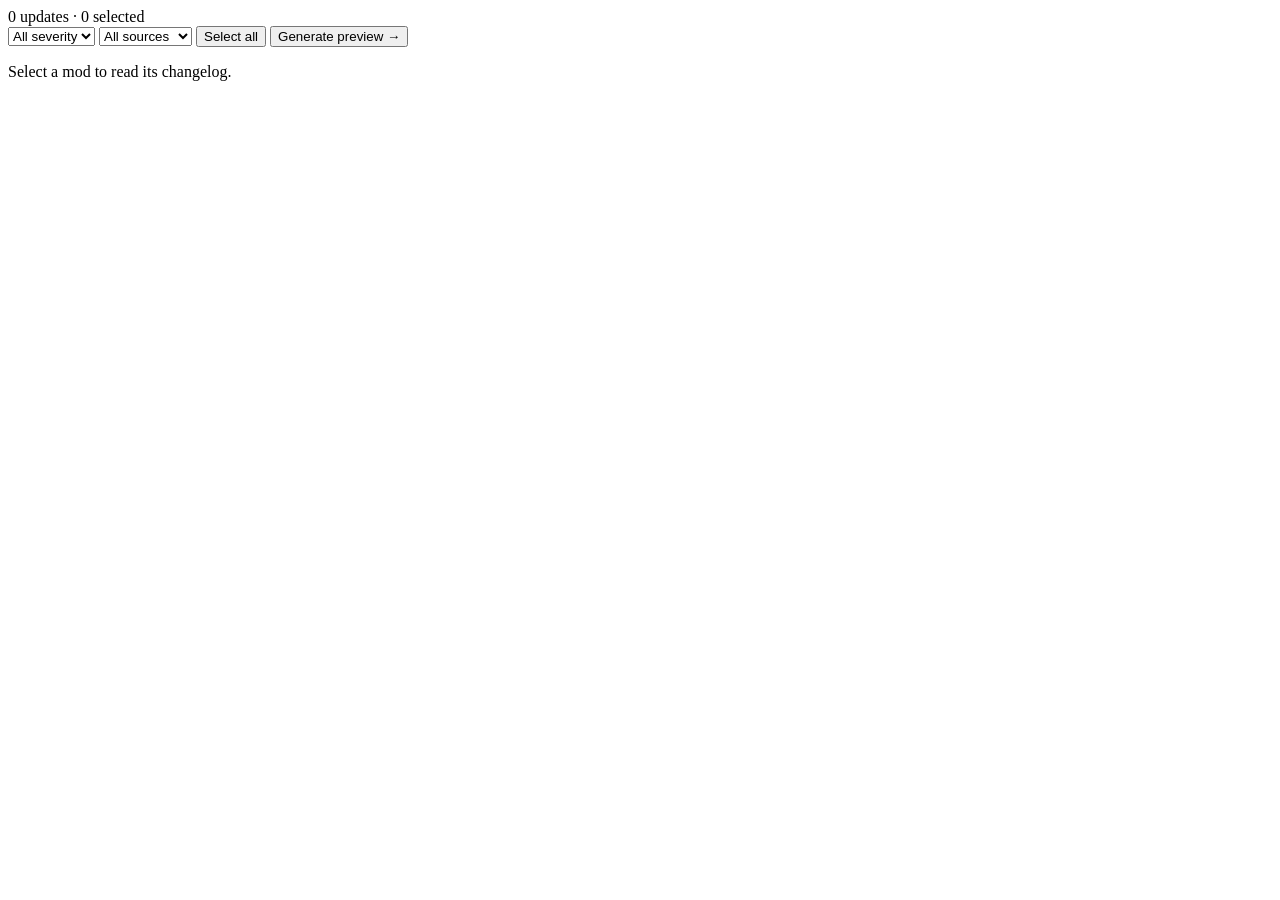
==== ModpackManager/modpack_manager/web/index.html @ 9fba22c3 "feat: ModpackManager modpack update picker Local web app to review mod changelogs and selectively ap" ====
<!doctype html>
<html lang="en">
<head>
  <meta charset="utf-8">
  <meta name="viewport" content="width=device-width, initial-scale=1">
  <title>Gears &amp; Frontiers — Update Picker</title>
  <link rel="stylesheet" href="/web/style.css">
</head>
<body>
  <header class="toolbar">
    <div class="counts"><span id="update-count">0 updates</span> · <span id="selected-count">0 selected</span></div>
    <select id="filter-severity"><option value="">All severity</option><option>major</option><option>minor</option><option>patch</option></select>
    <select id="filter-source"><option value="">All sources</option><option value="modrinth">Modrinth</option><option value="curseforge">CurseForge</option></select>
    <button id="select-all" type="button">Select all</button>
    <button id="generate" type="button" class="primary">Generate preview →</button>
  </header>
  <main class="panes">
    <section id="mod-list" class="list" aria-label="Mods with updates"></section>
    <section id="reader" class="reader"><p class="muted">Select a mod to read its changelog.</p></section>
  </main>
  <div id="status" class="status" hidden></div>
  <script src="/web/app.js"></script>
</body>
</html>
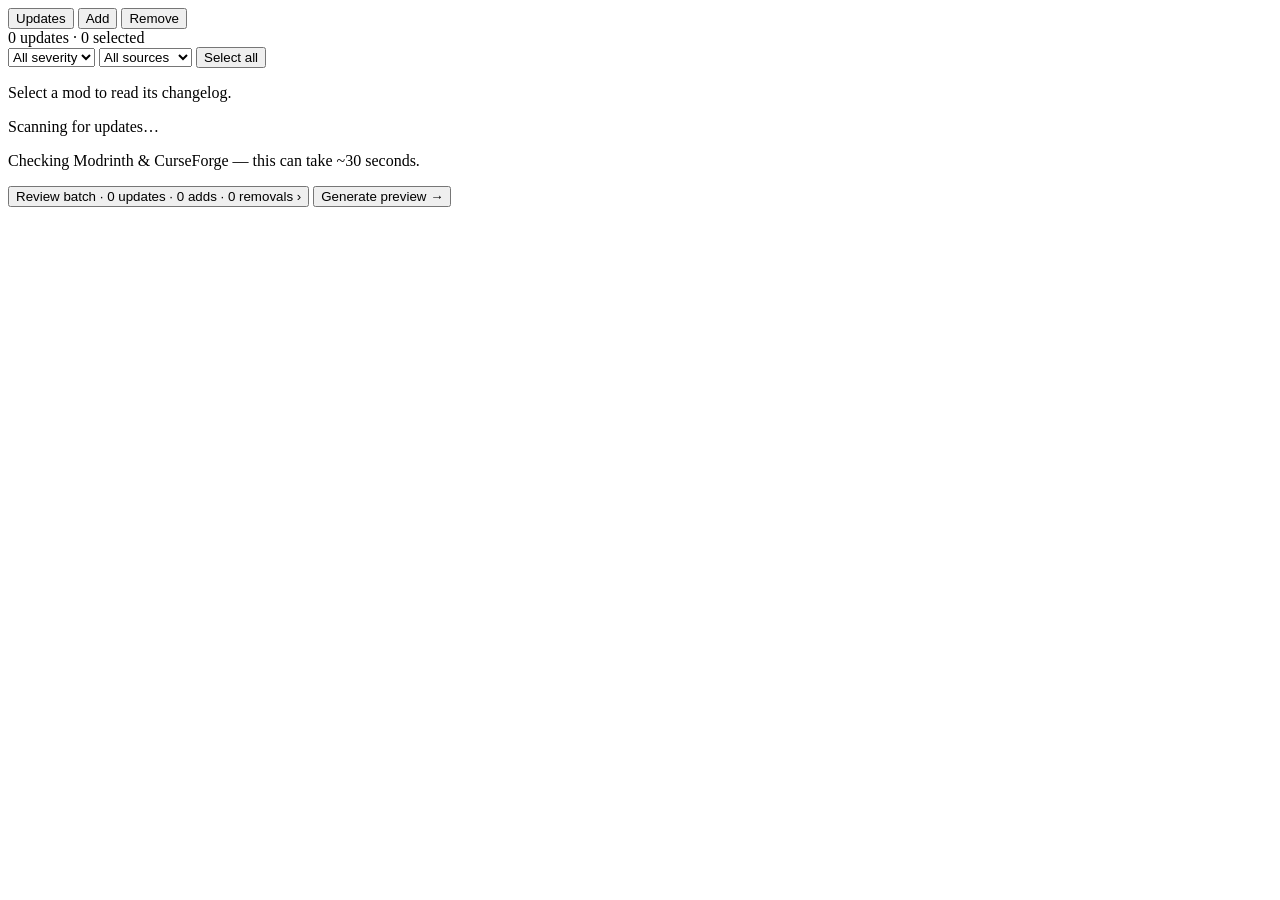
==== commit 1213177b: "feat: pack manager — add & remove mods, plus fixes Extend the ModpackManager update picker into a fu" ====
--- a/ModpackManager/modpack_manager/web/index.html
+++ b/ModpackManager/modpack_manager/web/index.html
@@ -3,21 +3,67 @@
 <head>
   <meta charset="utf-8">
   <meta name="viewport" content="width=device-width, initial-scale=1">
-  <title>Gears &amp; Frontiers — Update Picker</title>
+  <title>Gears &amp; Frontiers — Pack Manager</title>
   <link rel="stylesheet" href="/web/style.css">
 </head>
 <body>
-  <header class="toolbar">
-    <div class="counts"><span id="update-count">0 updates</span> · <span id="selected-count">0 selected</span></div>
-    <select id="filter-severity"><option value="">All severity</option><option>major</option><option>minor</option><option>patch</option></select>
-    <select id="filter-source"><option value="">All sources</option><option value="modrinth">Modrinth</option><option value="curseforge">CurseForge</option></select>
-    <button id="select-all" type="button">Select all</button>
+  <nav class="tabs">
+    <button class="tab active" data-tab="updates" type="button">Updates</button>
+    <button class="tab" data-tab="add" type="button">Add</button>
+    <button class="tab" data-tab="remove" type="button">Remove</button>
+  </nav>
+
+  <section id="tab-updates" class="tab-panel">
+    <div class="toolbar">
+      <div class="counts"><span id="update-count">0 updates</span> · <span id="selected-count">0 selected</span></div>
+      <select id="filter-severity"><option value="">All severity</option><option>major</option><option>minor</option><option>patch</option></select>
+      <select id="filter-source"><option value="">All sources</option><option value="modrinth">Modrinth</option><option value="curseforge">CurseForge</option></select>
+      <button id="select-all" type="button">Select all</button>
+    </div>
+    <div class="panes">
+      <section id="mod-list" class="list"></section>
+      <section id="reader" class="reader"><p class="muted">Select a mod to read its changelog.</p></section>
+      <div id="loading" class="loading">
+        <div class="spinner"></div>
+        <p id="loading-text">Scanning for updates…</p>
+        <p class="muted small">Checking Modrinth &amp; CurseForge — this can take ~30&nbsp;seconds.</p>
+        <button id="loading-retry" type="button" hidden>Retry</button>
+      </div>
+    </div>
+  </section>
+
+  <section id="tab-add" class="tab-panel" hidden>
+    <div class="add-search">
+      <input id="add-query" placeholder="Paste a Modrinth or CurseForge link, or search by name">
+      <select id="add-platform"><option value="both">Both platforms</option><option value="modrinth">Modrinth</option><option value="curseforge">CurseForge</option></select>
+      <select id="add-release"><option value="">All release types</option><option value="release">Stable only</option><option value="beta">Beta</option><option value="alpha">Alpha</option></select>
+      <button id="add-search-btn" type="button">Search</button>
+    </div>
+    <div id="add-results" class="add-results"></div>
+    <div class="label">Queued to add (<span id="add-queue-count">0</span>)</div>
+    <div id="add-queue" class="add-queue"></div>
+  </section>
+
+  <section id="tab-remove" class="tab-panel" hidden>
+    <div class="toolbar">
+      <input id="remove-filter" placeholder="Filter your pack…" style="flex:1">
+      <select id="remove-platform"><option value="">All sources</option><option value="modrinth">Modrinth</option><option value="curseforge">CurseForge</option></select>
+    </div>
+    <div id="remove-list" class="list"></div>
+  </section>
+
+  <footer class="batchbar">
+    <button id="review-btn" type="button" class="review">Review batch · <span id="batch-summary">0 updates · 0 adds · 0 removals</span> ›</button>
     <button id="generate" type="button" class="primary">Generate preview →</button>
-  </header>
-  <main class="panes">
-    <section id="mod-list" class="list" aria-label="Mods with updates"></section>
-    <section id="reader" class="reader"><p class="muted">Select a mod to read its changelog.</p></section>
-  </main>
+  </footer>
+
+  <div id="review" class="review-overlay" hidden>
+    <div class="review-panel">
+      <div class="review-head"><b>Review batch</b><button id="review-close" type="button" aria-label="Close">✕</button></div>
+      <div id="review-body"></div>
+      <div class="review-foot"><button id="review-generate" type="button" class="primary">Generate preview →</button></div>
+    </div>
+  </div>
   <div id="status" class="status" hidden></div>
   <script src="/web/app.js"></script>
 </body>
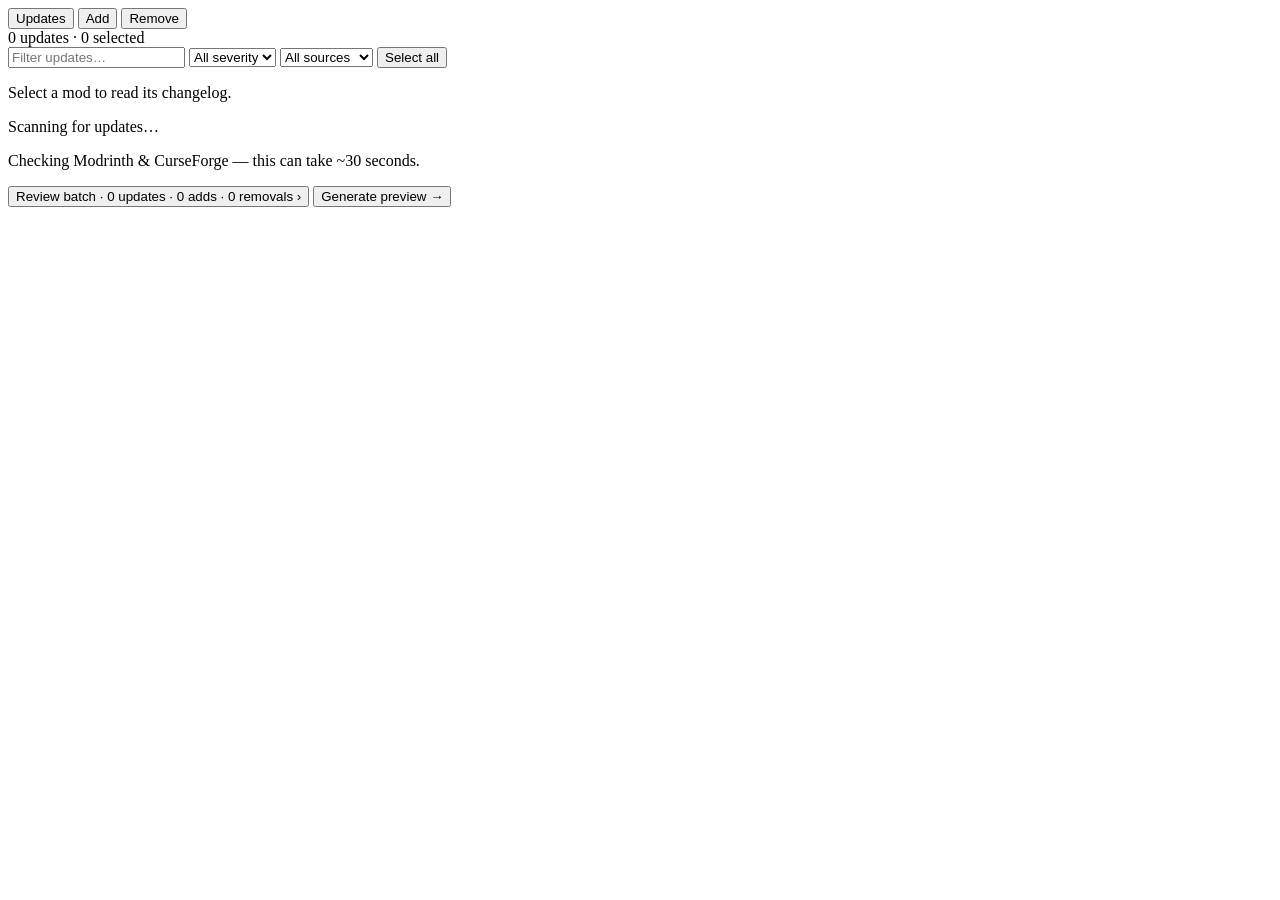
==== commit 3848f61c: "feat: name filter + keyboard nav on the Updates list Co-Authored-By: Claude Opus 4.8 <noreply@anthro" ====
--- a/ModpackManager/modpack_manager/web/index.html
+++ b/ModpackManager/modpack_manager/web/index.html
@@ -16,10 +16,13 @@
   <section id="tab-updates" class="tab-panel">
     <div class="toolbar">
       <div class="counts"><span id="update-count">0 updates</span> · <span id="selected-count">0 selected</span></div>
+      <input id="updates-filter" placeholder="Filter updates…">
       <select id="filter-severity"><option value="">All severity</option><option>major</option><option>minor</option><option>patch</option></select>
       <select id="filter-source"><option value="">All sources</option><option value="modrinth">Modrinth</option><option value="curseforge">CurseForge</option></select>
       <button id="select-all" type="button">Select all</button>
     </div>
+    <div id="scan-warnings" class="warnings" hidden></div>
+    <div id="manual-updates" class="manual-updates" hidden></div>
     <div class="panes">
       <section id="mod-list" class="list"></section>
       <section id="reader" class="reader"><p class="muted">Select a mod to read its changelog.</p></section>
@@ -39,6 +42,7 @@
       <select id="add-release"><option value="">All release types</option><option value="release">Stable only</option><option value="beta">Beta</option><option value="alpha">Alpha</option></select>
       <button id="add-search-btn" type="button">Search</button>
     </div>
+    <div id="add-warnings" class="warnings" hidden></div>
     <div id="add-results" class="add-results"></div>
     <div class="label">Queued to add (<span id="add-queue-count">0</span>)</div>
     <div id="add-queue" class="add-queue"></div>
@@ -64,6 +68,25 @@
       <div class="review-foot"><button id="review-generate" type="button" class="primary">Generate preview →</button></div>
     </div>
   </div>
+  <div id="result" class="review-overlay" hidden>
+    <div class="review-panel">
+      <div class="review-head">
+        <b id="result-title">Generating…</b>
+        <button id="result-close" type="button" aria-label="Close" hidden>✕</button>
+      </div>
+      <p id="result-error" class="result-error" hidden></p>
+      <div id="result-progress" class="result-progress">
+        <div class="spinner"></div>
+        <p id="result-progress-text">Starting…</p>
+      </div>
+      <div id="result-body" hidden></div>
+      <div id="result-foot" class="review-foot" hidden>
+        <input id="commit-message" class="commit-message" placeholder="Commit message">
+        <button id="discard-btn" type="button" class="btn-danger">Discard</button>
+        <button id="commit-btn" type="button" class="primary">Commit preview →</button>
+      </div>
+    </div>
+  </div>
   <div id="status" class="status" hidden></div>
   <script src="/web/app.js"></script>
 </body>
